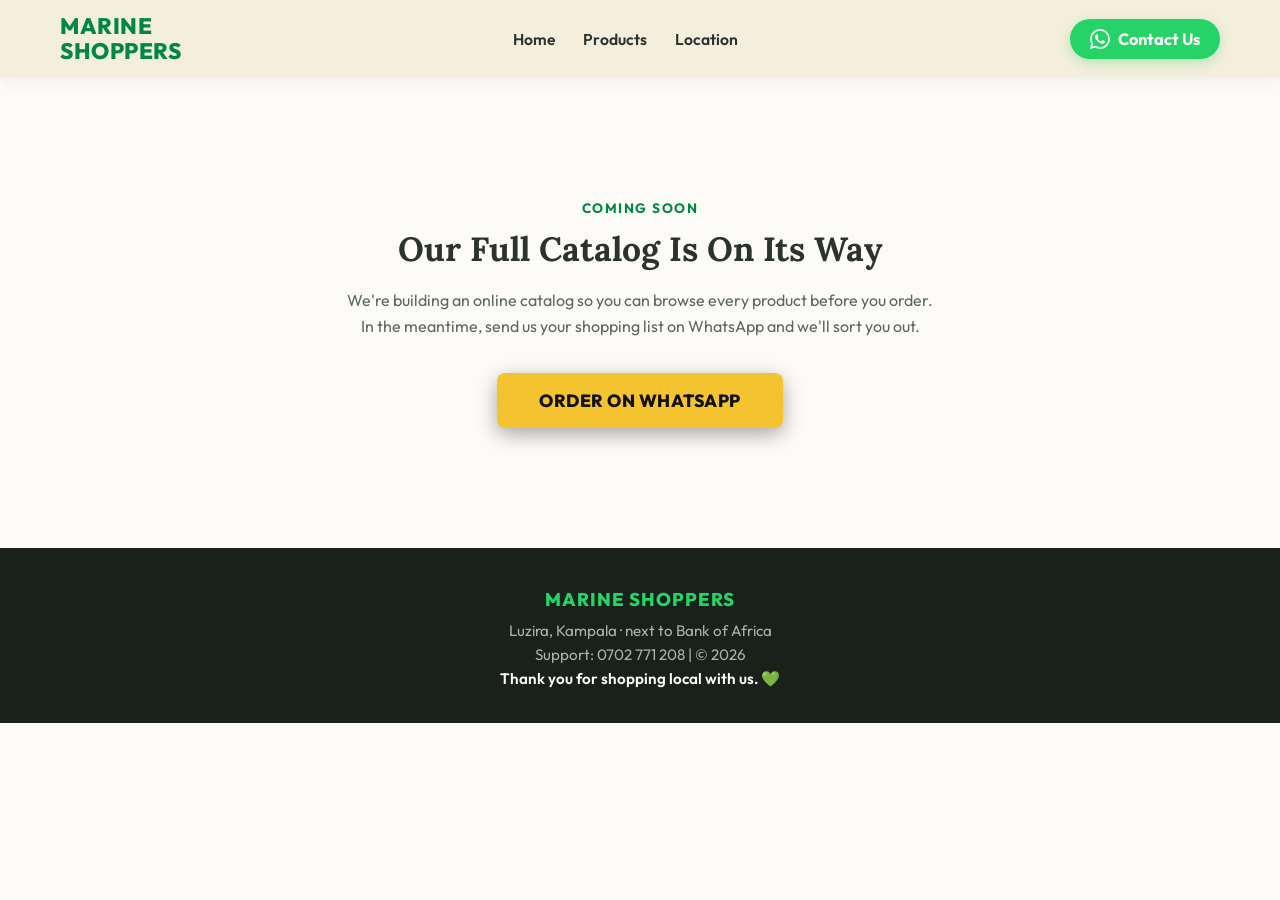
==== products.html @ c616745e "Add files via upload" ====
<!DOCTYPE html>
<html lang="en">
<head>
    <meta charset="UTF-8">
    <meta name="viewport" content="width=device-width, initial-scale=1.0">
    <title>Products | Marine Shoppers</title>
    <link rel="stylesheet" href="style.css">
    <link rel="preconnect" href="https://fonts.googleapis.com">
    <link rel="preconnect" href="https://fonts.gstatic.com" crossorigin>
    <link href="https://fonts.googleapis.com/css2?family=Lora:ital,wght@0,500;0,700;1,500&family=Outfit:wght@500;700;800&display=swap" rel="stylesheet">
</head>
<body>
    <header class="navbar">
        <div class="nav-container">
            <a href="index.html" class="brand">MARINE<br>SHOPPERS</a>
            <nav class="nav-links">
                <a href="index.html">Home</a>
                <a href="index.html#products">Products</a>
                <a href="index.html#location">Location</a>
            </nav>
            <a href="https://wa.me/256702771208?text=Hello%20Marine%20Shoppers,%20I%20need%20help." class="contact-btn">
                <svg xmlns="http://www.w3.org/2000/svg" width="20" height="20" fill="currentColor" viewBox="0 0 16 16">
                    <path d="M13.601 2.326A7.854 7.854 0 0 0 7.994 0C3.627 0 .068 3.558.064 7.926c-.003 1.396.366 2.76 1.057 3.965L0 16l4.204-1.102a7.933 7.933 0 0 0 3.79.965h.004c4.368 0 7.926-3.558 7.93-7.93A7.898 7.898 0 0 0 13.6 2.326zM7.994 14.521a6.573 6.573 0 0 1-3.356-.92l-.24-.144-2.494.654.666-2.433-.156-.251a6.56 6.56 0 0 1-1.007-3.505c0-3.626 2.957-6.584 6.591-6.584a6.56 6.56 0 0 1 4.66 1.931 6.557 6.557 0 0 1 1.928 4.66c-.004 3.639-2.961 6.592-6.592 6.592zm3.615-4.934c-.197-.099-1.17-.578-1.353-.646-.182-.065-.315-.099-.445.099-.133.197-.513.646-.627.775-.114.133-.232.148-.43.05-.197-.1-.836-.308-1.592-.985-.59-.525-.985-1.175-1.103-1.372-.114-.198-.011-.304.088-.403.087-.088.197-.232.296-.346.1-.114.133-.198.198-.33.065-.134.034-.248-.015-.347-.05-.099-.445-1.076-.612-1.47-.16-.389-.323-.335-.445-.34-.114-.005-.247-.007-.38-.007a.729.729 0 0 0-.529.247c-.182.198-.691.677-.691 1.654 0 .977.71 1.916.81 2.049.098.133 1.394 2.132 3.383 2.992.47.205.84.326 1.129.418.475.152.904.129 1.246.08.38-.058 1.171-.48 1.338-.943.164-.464.164-.86.114-.943-.049-.084-.182-.133-.38-.232z"/>
                </svg>
                <span>Contact Us</span>
            </a>
        </div>
    </header>

    <section style="max-width:640px; margin:0 auto; text-align:center; padding:120px 20px;">
        <div class="eyebrow">Coming Soon</div>
        <h2 style="font-family: var(--font-hero); font-size: 2.1rem; margin-bottom: 18px;">Our Full Catalog Is On Its Way</h2>
        <p style="color: var(--text-muted); line-height:1.6; margin-bottom: 34px;">
            We're building an online catalog so you can browse every product before you order.
            In the meantime, send us your shopping list on WhatsApp and we'll sort you out.
        </p>
        <a href="https://wa.me/256702771208?text=Hello%20Marine%20Shoppers!%20Here%20is%20my%20shopping%20list:%0A1.%20" class="cta-button">Order on WhatsApp</a>
    </section>

    <footer class="simple-footer">
        <div class="footer-brand">MARINE SHOPPERS</div>
        <p>Luzira, Kampala &middot; next to Bank of Africa</p>
        <p>Support: 0702 771 208 | &copy; 2026</p>
        <p class="thank-you">Thank you for shopping local with us. 💚</p>
    </footer>
</body>
</html>
---- style.css ----
/* ==========================================================
   Base Styles & Colors
========================================================== */
:root {
    --brand-green: #008744;
    --brand-green-dark: #00602f;
    --warm-bg: #FDFBF7;
    --warm-bg-alt: #F4EEDC;
    --text-dark: #2C332F;
    --text-muted: #5C6660;
    --btn-gold: #F4C430;

    --font-brand: 'Outfit', sans-serif;
    --font-hero: 'Lora', serif;
}

* {
    margin: 0;
    padding: 0;
    box-sizing: border-box;
}

html {
    scroll-behavior: smooth;
}

body {
    font-family: var(--font-brand);
    background-color: var(--warm-bg);
    color: var(--text-dark);
    display: flex;
    flex-direction: column;
    min-height: 100vh;
}

img {
    display: block;
    max-width: 100%;
}

section {
    padding: 90px 20px;
}

.eyebrow {
    display: inline-block;
    font-family: var(--font-brand);
    font-weight: 700;
    letter-spacing: 1.5px;
    text-transform: uppercase;
    font-size: 0.85rem;
    color: var(--brand-green);
    margin-bottom: 10px;
}

/* ==========================================================
   Header / Navbar
========================================================== */
.navbar {
    background-color: var(--warm-bg-alt);
    width: 100%;
    padding: 14px 0;
    box-shadow: 0 4px 15px rgba(0, 0, 0, 0.06);
    position: sticky;
    top: 0;
    z-index: 100;
}

.nav-container {
    max-width: 1200px;
    margin: 0 auto;
    display: flex;
    justify-content: space-between;
    align-items: center;
    gap: 20px;
    padding: 0 20px;
}

.brand {
    font-family: var(--font-brand);
    font-size: 1.4rem;
    font-weight: 800;
    color: var(--brand-green);
    letter-spacing: 0.5px;
    text-transform: uppercase;
    line-height: 1.1;
    text-decoration: none;
    flex-shrink: 0;
}

.nav-links {
    display: flex;
    gap: 28px;
    margin: 0 auto;
}

.nav-links a {
    color: var(--text-dark);
    text-decoration: none;
    font-weight: 600;
    font-size: 0.98rem;
    transition: color 0.2s ease;
}

.nav-links a:hover {
    color: var(--brand-green);
}

.contact-btn {
    display: flex;
    align-items: center;
    gap: 8px;
    background-color: #25D366;
    color: #fff;
    text-decoration: none;
    padding: 10px 20px;
    border-radius: 50px;
    font-size: 1.02rem;
    font-weight: 700;
    transition: background-color 0.2s ease, transform 0.2s ease;
    box-shadow: 0 4px 12px rgba(37, 211, 102, 0.3);
    flex-shrink: 0;
}

.contact-btn:hover {
    background-color: #1DA851;
    transform: translateY(-2px);
}

/* ==========================================================
   Hero Photo
   The storefront (and the "MARINE SHOPPERS" sign) stays fully
   visible here — no headline text is ever placed on top of it.
   Only a small location chip and a soft bottom fade sit on the
   photo itself.
========================================================== */
.hero-section {
    position: relative;
    overflow: hidden;
    background-color: #1a1a1a;
    height: 72vh;
    min-height: 420px;
    max-height: 760px;
}

.hero-bg-img {
    position: absolute;
    top: 0;
    left: 50%;
    transform: translateX(-50%);
    width: 100%;
    height: 100%;
    object-fit: cover;

    /* CONTROL PANEL:
       Adjust this value to slide the visible crop up or down
       so the "MARINE SHOPPERS" sign stays centered in frame. */
    object-position: center 32%;
}

.hero-fade {
    position: absolute;
    inset: 0;
    background: linear-gradient(
        to bottom,
        rgba(0, 0, 0, 0.15) 0%,
        rgba(0, 0, 0, 0) 18%,
        rgba(0, 0, 0, 0) 82%,
        rgba(26, 26, 26, 0.95) 100%
    );
    pointer-events: none;
}

.hero-tag {
    position: absolute;
    top: 24px;
    left: 24px;
    z-index: 2;
    background: rgba(0, 0, 0, 0.4);
    backdrop-filter: blur(4px);
    color: #fff;
    font-size: 0.85rem;
    font-weight: 600;
    padding: 8px 16px;
    border-radius: 50px;
    border: 1px solid rgba(255, 255, 255, 0.25);
}

/* ==========================================================
   Hero Intro
   Sits directly below the photo on a solid background, so the
   headline never competes with the storefront image.
========================================================== */
.hero-intro {
    background: var(--brand-green);
    color: #fff;
    text-align: center;
    padding: 60px 20px 70px;
}

.hero-intro h1 {
    font-family: var(--font-hero);
    font-size: 3rem;
    line-height: 1.15;
    margin-bottom: 18px;
    max-width: 750px;
    margin-left: auto;
    margin-right: auto;
}

.hero-intro p {
    font-family: var(--font-brand);
    font-size: 1.1rem;
    margin: 0 auto 32px;
    max-width: 620px;
    font-weight: 500;
    line-height: 1.55;
    color: rgba(255, 255, 255, 0.92);
}

.hero-buttons {
    display: flex;
    flex-wrap: wrap;
    gap: 16px;
    justify-content: center;
}

/* ==========================================================
   Buttons
========================================================== */
.cta-button {
    display: inline-block;
    text-decoration: none;
    background-color: var(--btn-gold);
    color: #111;
    padding: 16px 42px;
    font-size: 1.1rem;
    font-weight: 800;
    letter-spacing: 0.5px;
    border-radius: 8px;
    text-transform: uppercase;
    box-shadow: 0 6px 20px rgba(0, 0, 0, 0.35);
    transition: transform 0.2s ease, background-color 0.2s ease;
}

.cta-button:hover {
    background-color: #FDE047;
    transform: scale(1.05);
}

.cta-secondary {
    display: inline-block;
    text-decoration: none;
    background: rgba(255, 255, 255, 0.12);
    border: 1.5px solid rgba(255, 255, 255, 0.75);
    color: #fff;
    padding: 15px 40px;
    font-size: 1.05rem;
    font-weight: 700;
    letter-spacing: 0.3px;
    border-radius: 8px;
    transition: background-color 0.2s ease, transform 0.2s ease;
}

.cta-secondary:hover {
    background: rgba(255, 255, 255, 0.25);
    transform: scale(1.03);
}

.cta-secondary.dark {
    border-color: var(--brand-green);
    color: var(--brand-green);
    background: transparent;
}

.cta-secondary.dark:hover {
    background: var(--brand-green);
    color: #fff;
}

/* ==========================================================
   Products / Groceries Section
========================================================== */
.products-section {
    max-width: 1200px;
    margin: 0 auto;
}

.section-heading {
    text-align: center;
    max-width: 640px;
    margin: 0 auto 50px;
}

.section-heading h2 {
    font-family: var(--font-hero);
    font-size: 2.3rem;
    margin-bottom: 14px;
    color: var(--text-dark);
}

.section-heading p {
    color: var(--text-muted);
    font-size: 1.05rem;
    line-height: 1.6;
}

.category-grid {
    display: grid;
    grid-template-columns: repeat(4, 1fr);
    gap: 24px;
    margin-bottom: 50px;
}

.category-card {
    background: #fff;
    border: 1px solid rgba(0,0,0,0.06);
    border-radius: 16px;
    padding: 32px 20px;
    text-align: center;
    box-shadow: 0 6px 18px rgba(0,0,0,0.05);
    transition: transform 0.2s ease, box-shadow 0.2s ease;
}

.category-card:hover {
    transform: translateY(-6px);
    box-shadow: 0 12px 28px rgba(0,0,0,0.09);
}

.category-icon {
    font-size: 2.4rem;
    margin-bottom: 14px;
}

.category-card h3 {
    font-size: 1.1rem;
    margin-bottom: 8px;
    color: var(--text-dark);
}

.category-card p {
    font-size: 0.92rem;
    color: var(--text-muted);
    line-height: 1.5;
}

.products-cta {
    display: flex;
    justify-content: center;
    flex-wrap: wrap;
    gap: 16px;
}

.products-cta .cta-button {
    box-shadow: 0 6px 20px rgba(244, 196, 48, 0.35);
}

/* ==========================================================
   Features Section
========================================================== */
.features-section {
    background: var(--brand-green);
    display: grid;
    grid-template-columns: repeat(3, 1fr);
    gap: 40px;
    max-width: 1200px;
    margin: 0 auto;
    border-radius: 24px;
    color: #fff;
}

.feature {
    text-align: center;
    padding: 10px 16px;
}

.feature-icon {
    font-size: 2.2rem;
    margin-bottom: 14px;
}

.feature h3 {
    font-size: 1.15rem;
    margin-bottom: 10px;
}

.feature p {
    font-size: 0.95rem;
    line-height: 1.6;
    color: rgba(255,255,255,0.9);
}

/* ==========================================================
   Location Section
========================================================== */
.location-section {
    max-width: 1200px;
    margin: 0 auto;
    display: grid;
    grid-template-columns: 1fr 1fr;
    gap: 50px;
    align-items: center;
}

.location-info h2 {
    font-family: var(--font-hero);
    font-size: 2.2rem;
    margin-bottom: 16px;
}

.location-address {
    font-weight: 700;
    font-size: 1.1rem;
    margin-bottom: 10px;
    color: var(--text-dark);
}

.location-info p {
    color: var(--text-muted);
    line-height: 1.6;
    margin-bottom: 24px;
}

.location-info p.location-address {
    color: var(--text-dark);
}

.location-map {
    width: 100%;
    height: 360px;
    border-radius: 16px;
    overflow: hidden;
    box-shadow: 0 10px 30px rgba(0,0,0,0.12);
}

/* ==========================================================
   Footer
========================================================== */
.simple-footer {
    background-color: #1A211D;
    color: #A9B3AD;
    text-align: center;
    padding: 40px 20px 30px;
    font-size: 0.95rem;
}

.footer-brand {
    font-family: var(--font-brand);
    font-weight: 800;
    letter-spacing: 1px;
    color: #25D366;
    font-size: 1.15rem;
    margin-bottom: 10px;
}

.simple-footer p {
    margin: 5px 0;
}

.thank-you {
    margin-top: 14px;
    color: #FDFBF7;
    font-weight: 600;
}

/* ==========================================================
   Mobile Adjustments
========================================================== */
@media (max-width: 900px) {
    .nav-links {
        display: none;
    }

    .category-grid {
        grid-template-columns: repeat(2, 1fr);
    }

    .features-section {
        grid-template-columns: 1fr;
        padding: 50px 30px;
        gap: 34px;
    }

    .location-section {
        grid-template-columns: 1fr;
    }

    .location-map {
        height: 280px;
    }
}

@media (max-width: 600px) {
    section {
        padding: 60px 18px;
    }

    .hero-content h1 {
        font-size: 2.3rem;
    }

    .hero-content p {
        font-size: 1.02rem;
    }

    .brand {
        font-size: 1.15rem;
    }

    .contact-btn span {
        display: none;
    }

    .hero-tag {
        font-size: 0.75rem;
        padding: 6px 12px;
        top: 16px;
        left: 16px;
    }

    .category-grid {
        grid-template-columns: 1fr 1fr;
        gap: 14px;
    }

    .section-heading h2 {
        font-size: 1.8rem;
    }
}

/* Respect users who prefer reduced motion */
@media (prefers-reduced-motion: reduce) {
  .contact-btn,
  .cta-button,
  .cta-secondary,
  .scroll-cue,
  .category-card {
    transition: none !important;
    animation: none !important;
    transform: none !important;
  }
}
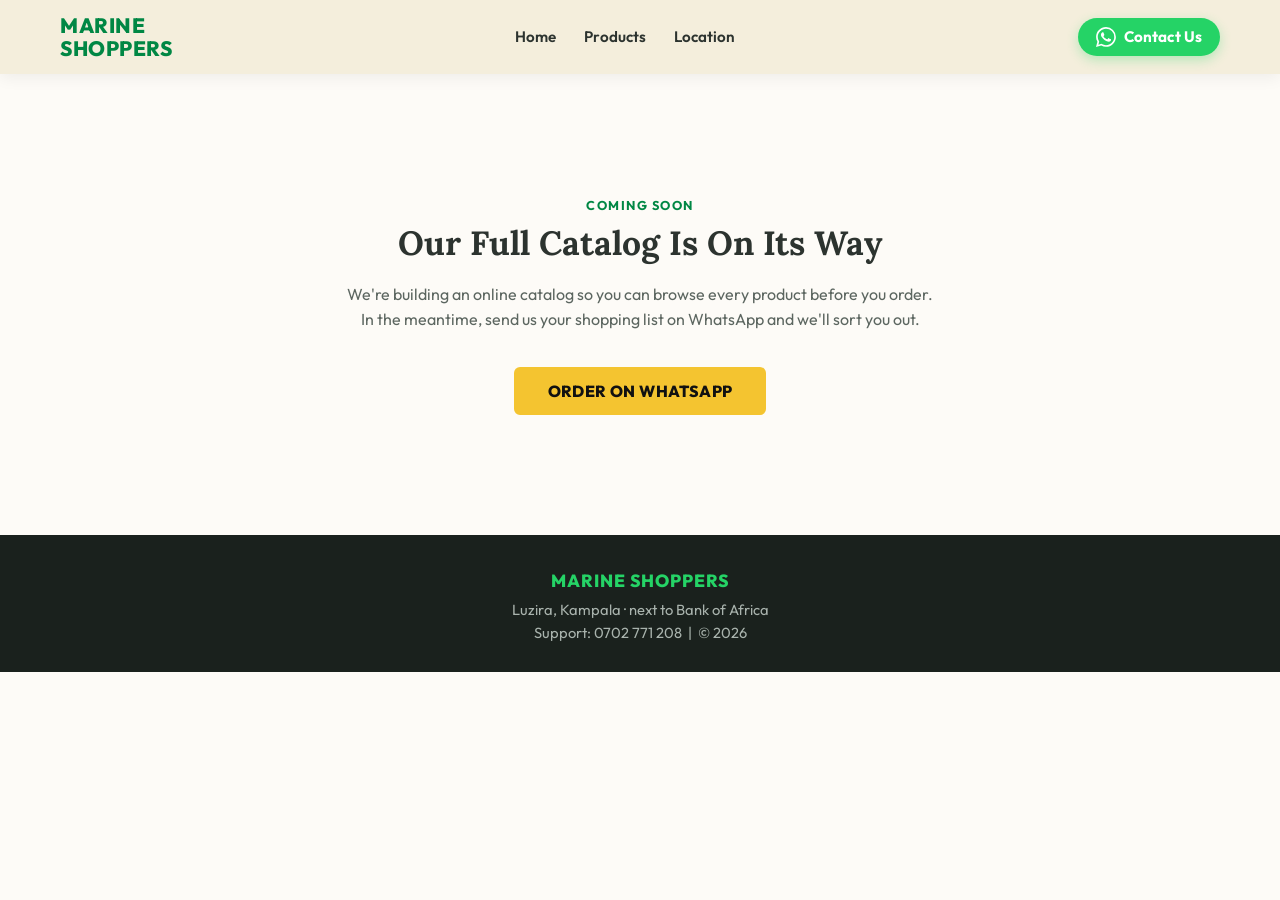
==== commit 7643e908: "newedit" ====
--- a/products.html
+++ b/products.html
@@ -40,8 +40,7 @@
     <footer class="simple-footer">
         <div class="footer-brand">MARINE SHOPPERS</div>
         <p>Luzira, Kampala &middot; next to Bank of Africa</p>
-        <p>Support: 0702 771 208 | &copy; 2026</p>
-        <p class="thank-you">Thank you for shopping local with us. 💚</p>
+        <p>Support: 0702 771 208 &nbsp;|&nbsp; &copy; 2026</p>
     </footer>
 </body>
 </html>
--- a/style.css
+++ b/style.css
@@ -39,7 +39,7 @@
 }
 
 section {
-    padding: 90px 20px;
+    padding: 64px 20px;
 }
 
 .eyebrow {
@@ -48,9 +48,9 @@
     font-weight: 700;
     letter-spacing: 1.5px;
     text-transform: uppercase;
-    font-size: 0.85rem;
+    font-size: 0.8rem;
     color: var(--brand-green);
-    margin-bottom: 10px;
+    margin-bottom: 8px;
 }
 
 /* ==========================================================
@@ -78,7 +78,7 @@
 
 .brand {
     font-family: var(--font-brand);
-    font-size: 1.4rem;
+    font-size: 1.3rem;
     font-weight: 800;
     color: var(--brand-green);
     letter-spacing: 0.5px;
@@ -98,7 +98,7 @@
     color: var(--text-dark);
     text-decoration: none;
     font-weight: 600;
-    font-size: 0.98rem;
+    font-size: 0.95rem;
     transition: color 0.2s ease;
 }
 
@@ -113,9 +113,9 @@
     background-color: #25D366;
     color: #fff;
     text-decoration: none;
-    padding: 10px 20px;
+    padding: 9px 18px;
     border-radius: 50px;
-    font-size: 1.02rem;
+    font-size: 0.95rem;
     font-weight: 700;
     transition: background-color 0.2s ease, transform 0.2s ease;
     box-shadow: 0 4px 12px rgba(37, 211, 102, 0.3);
@@ -128,18 +128,17 @@
 }
 
 /* ==========================================================
-   Hero Photo
-   The storefront (and the "MARINE SHOPPERS" sign) stays fully
-   visible here — no headline text is ever placed on top of it.
-   Only a small location chip and a soft bottom fade sit on the
-   photo itself.
+   Hero
+   The photo carries the page. A frosted bar sits low on the
+   image, below the storefront sign, holding the headline and
+   the two calls to action.
 ========================================================== */
 .hero-section {
     position: relative;
     overflow: hidden;
     background-color: #1a1a1a;
-    height: 72vh;
-    min-height: 420px;
+    height: 82vh;
+    min-height: 480px;
     max-height: 760px;
 }
 
@@ -153,76 +152,56 @@
     object-fit: cover;
 
     /* CONTROL PANEL:
-       Adjust this value to slide the visible crop up or down
-       so the "MARINE SHOPPERS" sign stays centered in frame. */
-    object-position: center 32%;
-}
-
-.hero-fade {
-    position: absolute;
-    inset: 0;
-    background: linear-gradient(
-        to bottom,
-        rgba(0, 0, 0, 0.15) 0%,
-        rgba(0, 0, 0, 0) 18%,
-        rgba(0, 0, 0, 0) 82%,
-        rgba(26, 26, 26, 0.95) 100%
-    );
-    pointer-events: none;
+       Keeps the "MARINE SHOPPERS" sign in the upper two-thirds
+       of the frame, clear of the caption bar below. */
+    object-position: center 58%;
 }
 
 .hero-tag {
     position: absolute;
-    top: 24px;
-    left: 24px;
+    top: 22px;
+    left: 22px;
     z-index: 2;
-    background: rgba(0, 0, 0, 0.4);
-    backdrop-filter: blur(4px);
+    background: rgba(13, 20, 16, 0.55);
+    backdrop-filter: blur(6px);
+    -webkit-backdrop-filter: blur(6px);
     color: #fff;
-    font-size: 0.85rem;
+    font-size: 0.78rem;
     font-weight: 600;
+    letter-spacing: 0.5px;
+    text-transform: uppercase;
     padding: 8px 16px;
-    border-radius: 50px;
-    border: 1px solid rgba(255, 255, 255, 0.25);
-}
-
-/* ==========================================================
-   Hero Intro
-   Sits directly below the photo on a solid background, so the
-   headline never competes with the storefront image.
-========================================================== */
-.hero-intro {
-    background: var(--brand-green);
-    color: #fff;
-    text-align: center;
-    padding: 60px 20px 70px;
-}
-
-.hero-intro h1 {
+    border-radius: 3px;
+    border-left: 3px solid var(--btn-gold);
+}
+
+.hero-plaque {
+    position: absolute;
+    left: 6%;
+    bottom: 8%;
+    z-index: 2;
+    max-width: 440px;
+    background: rgba(253, 251, 247, 0.95);
+    backdrop-filter: blur(8px);
+    -webkit-backdrop-filter: blur(8px);
+    padding: 30px 34px 32px;
+    border-radius: 3px;
+    border-left: 4px solid var(--brand-green);
+    box-shadow: 0 22px 44px rgba(0, 0, 0, 0.4), 0 3px 10px rgba(0, 0, 0, 0.25);
+}
+
+.hero-plaque h1 {
     font-family: var(--font-hero);
-    font-size: 3rem;
-    line-height: 1.15;
-    margin-bottom: 18px;
-    max-width: 750px;
-    margin-left: auto;
-    margin-right: auto;
-}
-
-.hero-intro p {
-    font-family: var(--font-brand);
-    font-size: 1.1rem;
-    margin: 0 auto 32px;
-    max-width: 620px;
-    font-weight: 500;
-    line-height: 1.55;
-    color: rgba(255, 255, 255, 0.92);
+    font-size: 1.95rem;
+    line-height: 1.22;
+    color: var(--text-dark);
+    margin-bottom: 22px;
 }
 
 .hero-buttons {
     display: flex;
     flex-wrap: wrap;
-    gap: 16px;
-    justify-content: center;
+    gap: 12px;
 }
 
 /* ==========================================================
@@ -233,37 +212,36 @@
     text-decoration: none;
     background-color: var(--btn-gold);
     color: #111;
-    padding: 16px 42px;
-    font-size: 1.1rem;
+    padding: 14px 34px;
+    font-size: 1rem;
     font-weight: 800;
-    letter-spacing: 0.5px;
-    border-radius: 8px;
+    letter-spacing: 0.4px;
+    border-radius: 6px;
     text-transform: uppercase;
-    box-shadow: 0 6px 20px rgba(0, 0, 0, 0.35);
     transition: transform 0.2s ease, background-color 0.2s ease;
 }
 
 .cta-button:hover {
     background-color: #FDE047;
-    transform: scale(1.05);
+    transform: scale(1.04);
 }
 
 .cta-secondary {
     display: inline-block;
     text-decoration: none;
-    background: rgba(255, 255, 255, 0.12);
-    border: 1.5px solid rgba(255, 255, 255, 0.75);
+    background: rgba(255, 255, 255, 0.08);
+    border: 1.5px solid rgba(255, 255, 255, 0.7);
     color: #fff;
-    padding: 15px 40px;
-    font-size: 1.05rem;
+    padding: 12.5px 32px;
+    font-size: 0.98rem;
     font-weight: 700;
-    letter-spacing: 0.3px;
-    border-radius: 8px;
+    letter-spacing: 0.2px;
+    border-radius: 6px;
     transition: background-color 0.2s ease, transform 0.2s ease;
 }
 
 .cta-secondary:hover {
-    background: rgba(255, 255, 255, 0.25);
+    background: rgba(255, 255, 255, 0.2);
     transform: scale(1.03);
 }
 
@@ -288,58 +266,64 @@
 
 .section-heading {
     text-align: center;
-    max-width: 640px;
-    margin: 0 auto 50px;
+    max-width: 560px;
+    margin: 0 auto 40px;
 }
 
 .section-heading h2 {
     font-family: var(--font-hero);
-    font-size: 2.3rem;
-    margin-bottom: 14px;
+    font-size: 2rem;
+    margin-bottom: 10px;
     color: var(--text-dark);
 }
 
 .section-heading p {
     color: var(--text-muted);
-    font-size: 1.05rem;
+    font-size: 1rem;
     line-height: 1.6;
 }
 
 .category-grid {
     display: grid;
     grid-template-columns: repeat(4, 1fr);
-    gap: 24px;
-    margin-bottom: 50px;
+    gap: 20px;
+    margin-bottom: 40px;
 }
 
 .category-card {
     background: #fff;
     border: 1px solid rgba(0,0,0,0.06);
-    border-radius: 16px;
-    padding: 32px 20px;
+    border-radius: 14px;
+    padding: 28px 18px;
     text-align: center;
-    box-shadow: 0 6px 18px rgba(0,0,0,0.05);
     transition: transform 0.2s ease, box-shadow 0.2s ease;
 }
 
 .category-card:hover {
-    transform: translateY(-6px);
-    box-shadow: 0 12px 28px rgba(0,0,0,0.09);
+    transform: translateY(-5px);
+    box-shadow: 0 12px 24px rgba(0,0,0,0.08);
 }
 
 .category-icon {
-    font-size: 2.4rem;
-    margin-bottom: 14px;
+    width: 42px;
+    height: 42px;
+    margin: 0 auto 14px;
+    color: var(--brand-green);
+}
+
+.category-icon svg {
+    width: 100%;
+    height: 100%;
 }
 
 .category-card h3 {
-    font-size: 1.1rem;
-    margin-bottom: 8px;
+    font-size: 1.05rem;
+    margin-bottom: 6px;
     color: var(--text-dark);
 }
 
 .category-card p {
-    font-size: 0.92rem;
+    font-size: 0.88rem;
     color: var(--text-muted);
     line-height: 1.5;
 }
@@ -348,11 +332,7 @@
     display: flex;
     justify-content: center;
     flex-wrap: wrap;
-    gap: 16px;
-}
-
-.products-cta .cta-button {
-    box-shadow: 0 6px 20px rgba(244, 196, 48, 0.35);
+    gap: 14px;
 }
 
 /* ==========================================================
@@ -362,32 +342,40 @@
     background: var(--brand-green);
     display: grid;
     grid-template-columns: repeat(3, 1fr);
-    gap: 40px;
+    gap: 34px;
     max-width: 1200px;
     margin: 0 auto;
-    border-radius: 24px;
+    border-radius: 20px;
     color: #fff;
+    padding: 46px 40px;
 }
 
 .feature {
     text-align: center;
-    padding: 10px 16px;
+    padding: 0 10px;
 }
 
 .feature-icon {
-    font-size: 2.2rem;
-    margin-bottom: 14px;
+    width: 34px;
+    height: 34px;
+    margin: 0 auto 12px;
+    opacity: 0.95;
+}
+
+.feature-icon svg {
+    width: 100%;
+    height: 100%;
 }
 
 .feature h3 {
-    font-size: 1.15rem;
-    margin-bottom: 10px;
+    font-size: 1.05rem;
+    margin-bottom: 6px;
 }
 
 .feature p {
-    font-size: 0.95rem;
-    line-height: 1.6;
-    color: rgba(255,255,255,0.9);
+    font-size: 0.9rem;
+    line-height: 1.5;
+    color: rgba(255,255,255,0.88);
 }
 
 /* ==========================================================
@@ -398,27 +386,27 @@
     margin: 0 auto;
     display: grid;
     grid-template-columns: 1fr 1fr;
-    gap: 50px;
+    gap: 44px;
     align-items: center;
 }
 
 .location-info h2 {
     font-family: var(--font-hero);
-    font-size: 2.2rem;
-    margin-bottom: 16px;
+    font-size: 2rem;
+    margin-bottom: 14px;
 }
 
 .location-address {
     font-weight: 700;
-    font-size: 1.1rem;
-    margin-bottom: 10px;
+    font-size: 1.05rem;
+    margin-bottom: 8px;
     color: var(--text-dark);
 }
 
 .location-info p {
     color: var(--text-muted);
     line-height: 1.6;
-    margin-bottom: 24px;
+    margin-bottom: 22px;
 }
 
 .location-info p.location-address {
@@ -427,10 +415,10 @@
 
 .location-map {
     width: 100%;
-    height: 360px;
-    border-radius: 16px;
+    height: 320px;
+    border-radius: 14px;
     overflow: hidden;
-    box-shadow: 0 10px 30px rgba(0,0,0,0.12);
+    box-shadow: 0 10px 28px rgba(0,0,0,0.1);
 }
 
 /* ==========================================================
@@ -440,8 +428,8 @@
     background-color: #1A211D;
     color: #A9B3AD;
     text-align: center;
-    padding: 40px 20px 30px;
-    font-size: 0.95rem;
+    padding: 34px 20px 26px;
+    font-size: 0.92rem;
 }
 
 .footer-brand {
@@ -449,18 +437,12 @@
     font-weight: 800;
     letter-spacing: 1px;
     color: #25D366;
-    font-size: 1.15rem;
-    margin-bottom: 10px;
+    font-size: 1.1rem;
+    margin-bottom: 8px;
 }
 
 .simple-footer p {
-    margin: 5px 0;
-}
-
-.thank-you {
-    margin-top: 14px;
-    color: #FDFBF7;
-    font-weight: 600;
+    margin: 4px 0;
 }
 
 /* ==========================================================
@@ -477,8 +459,8 @@
 
     .features-section {
         grid-template-columns: 1fr;
-        padding: 50px 30px;
-        gap: 34px;
+        padding: 40px 28px;
+        gap: 28px;
     }
 
     .location-section {
@@ -486,45 +468,54 @@
     }
 
     .location-map {
-        height: 280px;
+        height: 260px;
     }
 }
 
 @media (max-width: 600px) {
     section {
-        padding: 60px 18px;
-    }
-
-    .hero-content h1 {
-        font-size: 2.3rem;
-    }
-
-    .hero-content p {
-        font-size: 1.02rem;
-    }
-
-    .brand {
-        font-size: 1.15rem;
-    }
-
-    .contact-btn span {
-        display: none;
+        padding: 48px 18px;
+    }
+
+    .hero-section {
+        height: 88vh;
+        min-height: 560px;
+    }
+
+    .hero-plaque {
+        left: 5%;
+        right: 5%;
+        max-width: none;
+        bottom: 6%;
+        padding: 24px 22px 26px;
+    }
+
+    .hero-plaque h1 {
+        font-size: 1.55rem;
     }
 
     .hero-tag {
-        font-size: 0.75rem;
+        font-size: 0.7rem;
         padding: 6px 12px;
         top: 16px;
         left: 16px;
     }
 
+    .brand {
+        font-size: 1.1rem;
+    }
+
+    .contact-btn span {
+        display: none;
+    }
+
     .category-grid {
         grid-template-columns: 1fr 1fr;
-        gap: 14px;
+        gap: 12px;
     }
 
     .section-heading h2 {
-        font-size: 1.8rem;
+        font-size: 1.6rem;
     }
 }
 
@@ -533,10 +524,8 @@
   .contact-btn,
   .cta-button,
   .cta-secondary,
-  .scroll-cue,
   .category-card {
     transition: none !important;
-    animation: none !important;
     transform: none !important;
   }
 }
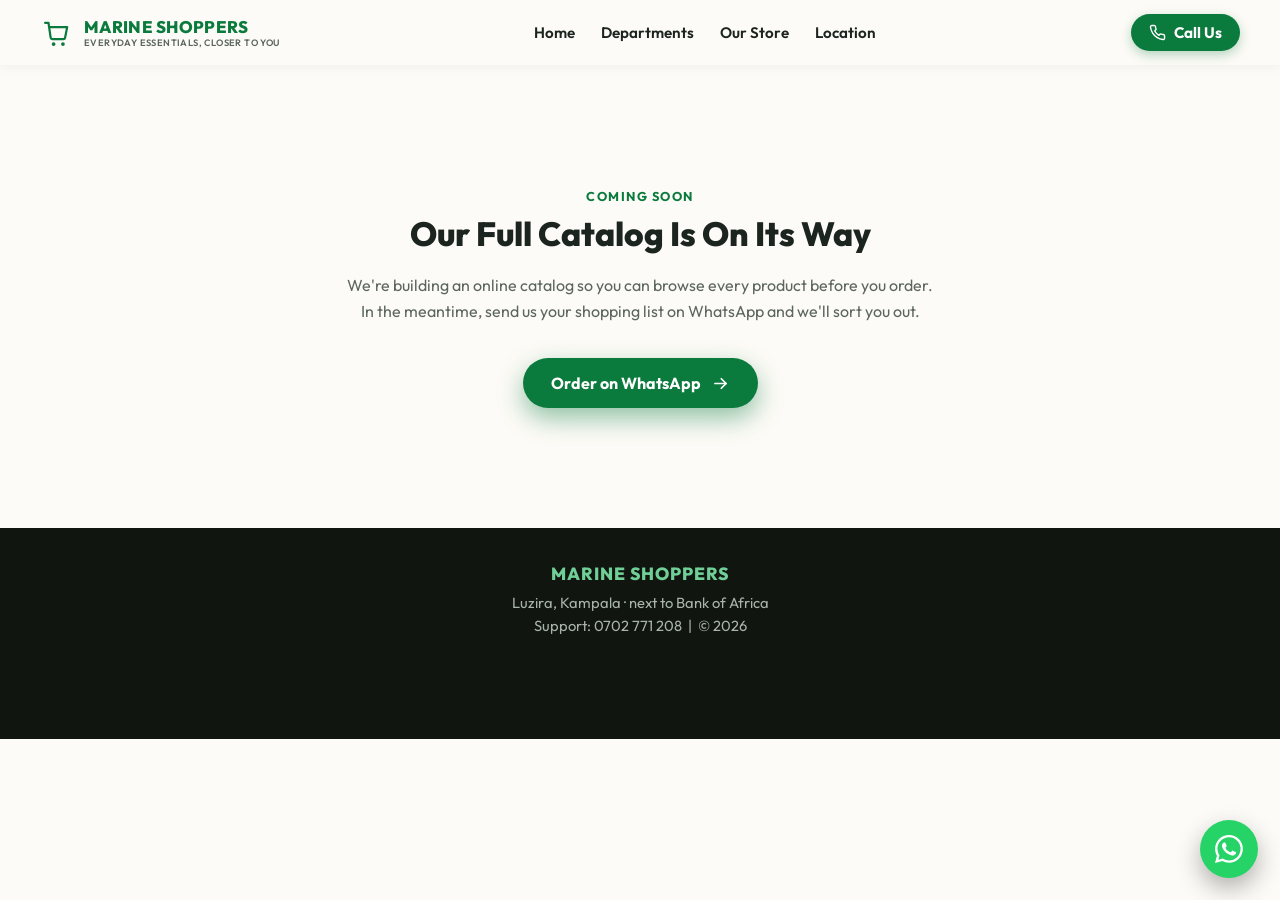
==== commit fd64b252: "updates" ====
--- a/products.html
+++ b/products.html
@@ -7,34 +7,54 @@
     <link rel="stylesheet" href="style.css">
     <link rel="preconnect" href="https://fonts.googleapis.com">
     <link rel="preconnect" href="https://fonts.gstatic.com" crossorigin>
-    <link href="https://fonts.googleapis.com/css2?family=Lora:ital,wght@0,500;0,700;1,500&family=Outfit:wght@500;700;800&display=swap" rel="stylesheet">
+    <link href="https://fonts.googleapis.com/css2?family=Lora:ital,wght@1,600&family=Outfit:wght@500;600;700;800;900&display=swap" rel="stylesheet">
 </head>
 <body>
     <header class="navbar">
         <div class="nav-container">
-            <a href="index.html" class="brand">MARINE<br>SHOPPERS</a>
-            <nav class="nav-links">
+            <button class="hamburger" id="hamburgerBtn" aria-label="Open menu" aria-expanded="false">
+                <span></span><span></span><span></span>
+            </button>
+
+            <a href="index.html" class="brand">
+                <svg class="brand-mark" viewBox="0 0 40 40" fill="none" xmlns="http://www.w3.org/2000/svg">
+                    <path d="M6 8h4l2.5 17.5a2 2 0 0 0 2 1.7h13a2 2 0 0 0 2-1.6L32 13H12" stroke="currentColor" stroke-width="2.6" stroke-linecap="round" stroke-linejoin="round"/>
+                    <circle cx="16" cy="33" r="2.2" fill="currentColor"/>
+                    <circle cx="27" cy="33" r="2.2" fill="currentColor"/>
+                </svg>
+                <span class="brand-text">
+                    MARINE SHOPPERS
+                    <small>Everyday Essentials, Closer to You</small>
+                </span>
+            </a>
+
+            <nav class="nav-links" id="navLinks">
                 <a href="index.html">Home</a>
-                <a href="index.html#products">Products</a>
+                <a href="index.html#departments">Departments</a>
+                <a href="index.html#store">Our Store</a>
                 <a href="index.html#location">Location</a>
             </nav>
-            <a href="https://wa.me/256702771208?text=Hello%20Marine%20Shoppers,%20I%20need%20help." class="contact-btn">
-                <svg xmlns="http://www.w3.org/2000/svg" width="20" height="20" fill="currentColor" viewBox="0 0 16 16">
-                    <path d="M13.601 2.326A7.854 7.854 0 0 0 7.994 0C3.627 0 .068 3.558.064 7.926c-.003 1.396.366 2.76 1.057 3.965L0 16l4.204-1.102a7.933 7.933 0 0 0 3.79.965h.004c4.368 0 7.926-3.558 7.93-7.93A7.898 7.898 0 0 0 13.6 2.326zM7.994 14.521a6.573 6.573 0 0 1-3.356-.92l-.24-.144-2.494.654.666-2.433-.156-.251a6.56 6.56 0 0 1-1.007-3.505c0-3.626 2.957-6.584 6.591-6.584a6.56 6.56 0 0 1 4.66 1.931 6.557 6.557 0 0 1 1.928 4.66c-.004 3.639-2.961 6.592-6.592 6.592zm3.615-4.934c-.197-.099-1.17-.578-1.353-.646-.182-.065-.315-.099-.445.099-.133.197-.513.646-.627.775-.114.133-.232.148-.43.05-.197-.1-.836-.308-1.592-.985-.59-.525-.985-1.175-1.103-1.372-.114-.198-.011-.304.088-.403.087-.088.197-.232.296-.346.1-.114.133-.198.198-.33.065-.134.034-.248-.015-.347-.05-.099-.445-1.076-.612-1.47-.16-.389-.323-.335-.445-.34-.114-.005-.247-.007-.38-.007a.729.729 0 0 0-.529.247c-.182.198-.691.677-.691 1.654 0 .977.71 1.916.81 2.049.098.133 1.394 2.132 3.383 2.992.47.205.84.326 1.129.418.475.152.904.129 1.246.08.38-.058 1.171-.48 1.338-.943.164-.464.164-.86.114-.943-.049-.084-.182-.133-.38-.232z"/>
+
+            <a href="tel:+256702771208" class="contact-btn">
+                <svg xmlns="http://www.w3.org/2000/svg" width="17" height="17" viewBox="0 0 24 24" fill="none" stroke="currentColor" stroke-width="2" stroke-linecap="round" stroke-linejoin="round">
+                    <path d="M22 16.92v3a2 2 0 0 1-2.18 2 19.79 19.79 0 0 1-8.63-3.07 19.5 19.5 0 0 1-6-6 19.79 19.79 0 0 1-3.07-8.67A2 2 0 0 1 4.11 2h3a2 2 0 0 1 2 1.72c.127.96.362 1.903.7 2.81a2 2 0 0 1-.45 2.11L8.09 9.91a16 16 0 0 0 6 6l1.27-1.27a2 2 0 0 1 2.11-.45c.907.338 1.85.573 2.81.7A2 2 0 0 1 22 16.92z"/>
                 </svg>
-                <span>Contact Us</span>
+                <span>Call Us</span>
             </a>
         </div>
     </header>
 
     <section style="max-width:640px; margin:0 auto; text-align:center; padding:120px 20px;">
         <div class="eyebrow">Coming Soon</div>
-        <h2 style="font-family: var(--font-hero); font-size: 2.1rem; margin-bottom: 18px;">Our Full Catalog Is On Its Way</h2>
+        <h2 style="font-size: 2.1rem; font-weight: 800; margin-bottom: 18px;">Our Full Catalog Is On Its Way</h2>
         <p style="color: var(--text-muted); line-height:1.6; margin-bottom: 34px;">
             We're building an online catalog so you can browse every product before you order.
             In the meantime, send us your shopping list on WhatsApp and we'll sort you out.
         </p>
-        <a href="https://wa.me/256702771208?text=Hello%20Marine%20Shoppers!%20Here%20is%20my%20shopping%20list:%0A1.%20" class="cta-button">Order on WhatsApp</a>
+        <a href="https://wa.me/256702771208?text=Hello%20Marine%20Shoppers!%20Here%20is%20my%20shopping%20list:%0A1.%20" class="hero-cta" style="background:var(--brand-green); color:#fff; margin:0 auto;">
+            Order on WhatsApp
+            <svg viewBox="0 0 24 24" fill="none" stroke="currentColor" stroke-width="2.2" stroke-linecap="round" stroke-linejoin="round"><path d="M5 12h14"/><path d="m13 6 6 6-6 6"/></svg>
+        </a>
     </section>
 
     <footer class="simple-footer">
@@ -42,5 +62,43 @@
         <p>Luzira, Kampala &middot; next to Bank of Africa</p>
         <p>Support: 0702 771 208 &nbsp;|&nbsp; &copy; 2026</p>
     </footer>
+
+    <a href="https://wa.me/256702771208?text=Hello%20Marine%20Shoppers!%20Here%20is%20my%20shopping%20list:%0A1.%20"
+       class="whatsapp-fab" aria-label="Chat with Marine Shoppers on WhatsApp" target="_blank" rel="noopener">
+        <svg xmlns="http://www.w3.org/2000/svg" width="28" height="28" fill="currentColor" viewBox="0 0 16 16">
+            <path d="M13.601 2.326A7.854 7.854 0 0 0 7.994 0C3.627 0 .068 3.558.064 7.926c-.003 1.396.366 2.76 1.057 3.965L0 16l4.204-1.102a7.933 7.933 0 0 0 3.79.965h.004c4.368 0 7.926-3.558 7.93-7.93A7.898 7.898 0 0 0 13.6 2.326zM7.994 14.521a6.573 6.573 0 0 1-3.356-.92l-.24-.144-2.494.654.666-2.433-.156-.251a6.56 6.56 0 0 1-1.007-3.505c0-3.626 2.957-6.584 6.591-6.584a6.56 6.56 0 0 1 4.66 1.931 6.557 6.557 0 0 1 1.928 4.66c-.004 3.639-2.961 6.592-6.592 6.592zm3.615-4.934c-.197-.099-1.17-.578-1.353-.646-.182-.065-.315-.099-.445.099-.133.197-.513.646-.627.775-.114.133-.232.148-.43.05-.197-.1-.836-.308-1.592-.985-.59-.525-.985-1.175-1.103-1.372-.114-.198-.011-.304.088-.403.087-.088.197-.232.296-.346.1-.114.133-.198.198-.33.065-.134.034-.248-.015-.347-.05-.099-.445-1.076-.612-1.47-.16-.389-.323-.335-.445-.34-.114-.005-.247-.007-.38-.007a.729.729 0 0 0-.529.247c-.182.198-.691.677-.691 1.654 0 .977.71 1.916.81 2.049.098.133 1.394 2.132 3.383 2.992.47.205.84.326 1.129.418.475.152.904.129 1.246.08.38-.058 1.171-.48 1.338-.943.164-.464.164-.86.114-.943-.049-.084-.182-.133-.38-.232z"/>
+        </svg>
+    </a>
+
+    <nav class="bottom-nav" aria-label="Primary">
+        <a href="index.html">
+            <svg viewBox="0 0 24 24" fill="none" stroke="currentColor" stroke-width="1.8" stroke-linecap="round" stroke-linejoin="round"><path d="M3 11.5 12 4l9 7.5"/><path d="M5 10v9.5a1 1 0 0 0 1 1h12a1 1 0 0 0 1-1V10"/></svg>
+            <span>Home</span>
+        </a>
+        <a href="index.html#departments" class="active">
+            <svg viewBox="0 0 24 24" fill="none" stroke="currentColor" stroke-width="1.8" stroke-linecap="round" stroke-linejoin="round"><rect x="3" y="3" width="7" height="7"/><rect x="14" y="3" width="7" height="7"/><rect x="3" y="14" width="7" height="7"/><rect x="14" y="14" width="7" height="7"/></svg>
+            <span>Departments</span>
+        </a>
+        <a href="https://wa.me/256702771208?text=Hello%20Marine%20Shoppers!%20Here%20is%20my%20shopping%20list:%0A1.%20" class="bottom-nav-whatsapp" aria-label="Order on WhatsApp">
+            <svg viewBox="0 0 16 16" fill="currentColor"><path d="M13.601 2.326A7.854 7.854 0 0 0 7.994 0C3.627 0 .068 3.558.064 7.926c-.003 1.396.366 2.76 1.057 3.965L0 16l4.204-1.102a7.933 7.933 0 0 0 3.79.965h.004c4.368 0 7.926-3.558 7.93-7.93A7.898 7.898 0 0 0 13.6 2.326zM7.994 14.521a6.573 6.573 0 0 1-3.356-.92l-.24-.144-2.494.654.666-2.433-.156-.251a6.56 6.56 0 0 1-1.007-3.505c0-3.626 2.957-6.584 6.591-6.584a6.56 6.56 0 0 1 4.66 1.931 6.557 6.557 0 0 1 1.928 4.66c-.004 3.639-2.961 6.592-6.592 6.592z"/></svg>
+        </a>
+        <a href="index.html#location">
+            <svg viewBox="0 0 24 24" fill="none" stroke="currentColor" stroke-width="1.8" stroke-linecap="round" stroke-linejoin="round"><path d="M20 10c0 6-8 12-8 12s-8-6-8-12a8 8 0 0 1 16 0Z"/><circle cx="12" cy="10" r="3"/></svg>
+            <span>Location</span>
+        </a>
+        <a href="tel:+256702771208">
+            <svg viewBox="0 0 24 24" fill="none" stroke="currentColor" stroke-width="1.8" stroke-linecap="round" stroke-linejoin="round"><path d="M22 16.92v3a2 2 0 0 1-2.18 2 19.79 19.79 0 0 1-8.63-3.07 19.5 19.5 0 0 1-6-6 19.79 19.79 0 0 1-3.07-8.67A2 2 0 0 1 4.11 2h3a2 2 0 0 1 2 1.72c.127.96.362 1.903.7 2.81a2 2 0 0 1-.45 2.11L8.09 9.91a16 16 0 0 0 6 6l1.27-1.27a2 2 0 0 1 2.11-.45c.907.338 1.85.573 2.81.7A2 2 0 0 1 22 16.92z"/></svg>
+            <span>Call</span>
+        </a>
+    </nav>
+
+    <script>
+        document.getElementById('hamburgerBtn').addEventListener('click', function () {
+            var nav = document.getElementById('navLinks');
+            var expanded = this.getAttribute('aria-expanded') === 'true';
+            this.setAttribute('aria-expanded', String(!expanded));
+            nav.classList.toggle('open');
+        });
+    </script>
 </body>
 </html>
--- a/style.css
+++ b/style.css
@@ -1,50 +1,35 @@
 /* ==========================================================
-   Base Styles & Colors
+   Base
 ========================================================== */
 :root {
-    --brand-green: #008744;
-    --brand-green-dark: #00602f;
+    --brand-green: #0B7A3D;
+    --brand-green-dark: #075A2C;
+    --brand-green-deep: #0d1410;
     --warm-bg: #FDFBF7;
     --warm-bg-alt: #F4EEDC;
-    --text-dark: #2C332F;
+    --panel: #eef0ec;
+    --text-dark: #1C2420;
     --text-muted: #5C6660;
     --btn-gold: #F4C430;
 
-    --font-brand: 'Outfit', sans-serif;
-    --font-hero: 'Lora', serif;
-}
-
-* {
-    margin: 0;
-    padding: 0;
-    box-sizing: border-box;
-}
-
-html {
-    scroll-behavior: smooth;
-}
+    --font-ui: 'Outfit', sans-serif;
+    --font-accent: 'Lora', serif;
+}
+
+* { margin: 0; padding: 0; box-sizing: border-box; }
+html { scroll-behavior: smooth; }
 
 body {
-    font-family: var(--font-brand);
+    font-family: var(--font-ui);
     background-color: var(--warm-bg);
     color: var(--text-dark);
-    display: flex;
-    flex-direction: column;
-    min-height: 100vh;
-}
-
-img {
-    display: block;
-    max-width: 100%;
-}
-
-section {
-    padding: 64px 20px;
-}
+}
+
+img { display: block; max-width: 100%; }
+section { padding: 72px 20px; }
 
 .eyebrow {
     display: inline-block;
-    font-family: var(--font-brand);
     font-weight: 700;
     letter-spacing: 1.5px;
     text-transform: uppercase;
@@ -53,44 +38,111 @@
     margin-bottom: 8px;
 }
 
-/* ==========================================================
-   Header / Navbar
+.section-heading {
+    text-align: center;
+    max-width: 560px;
+    margin: 0 auto 44px;
+}
+
+.section-heading.row {
+    text-align: left;
+    max-width: none;
+    margin-bottom: 32px;
+}
+
+.section-heading h2 {
+    font-size: 2rem;
+    font-weight: 800;
+    margin-bottom: 10px;
+    letter-spacing: -0.5px;
+}
+
+.section-heading p {
+    color: var(--text-muted);
+    font-size: 1rem;
+    line-height: 1.6;
+}
+
+/* ==========================================================
+   Header
 ========================================================== */
 .navbar {
-    background-color: var(--warm-bg-alt);
+    background-color: var(--warm-bg);
     width: 100%;
     padding: 14px 0;
-    box-shadow: 0 4px 15px rgba(0, 0, 0, 0.06);
+    box-shadow: 0 2px 12px rgba(0, 0, 0, 0.05);
     position: sticky;
     top: 0;
     z-index: 100;
 }
 
 .nav-container {
-    max-width: 1200px;
+    max-width: 1240px;
     margin: 0 auto;
     display: flex;
-    justify-content: space-between;
-    align-items: center;
-    gap: 20px;
+    align-items: center;
+    gap: 18px;
     padding: 0 20px;
 }
 
+.hamburger {
+    display: none;
+    flex-direction: column;
+    align-items: center;
+    justify-content: center;
+    gap: 4px;
+    width: 34px;
+    height: 34px;
+    background: none;
+    border: none;
+    cursor: pointer;
+    flex-shrink: 0;
+}
+
+.hamburger span {
+    display: block;
+    width: 22px;
+    height: 2px;
+    background: var(--text-dark);
+    border-radius: 2px;
+}
+
 .brand {
-    font-family: var(--font-brand);
-    font-size: 1.3rem;
-    font-weight: 800;
-    color: var(--brand-green);
-    letter-spacing: 0.5px;
-    text-transform: uppercase;
-    line-height: 1.1;
+    display: flex;
+    align-items: center;
+    gap: 10px;
     text-decoration: none;
     flex-shrink: 0;
 }
 
+.brand-mark {
+    width: 34px;
+    height: 34px;
+    color: var(--brand-green);
+    flex-shrink: 0;
+}
+
+.brand-text {
+    font-weight: 800;
+    letter-spacing: 0.3px;
+    color: var(--brand-green);
+    font-size: 1.05rem;
+    line-height: 1.2;
+    display: flex;
+    flex-direction: column;
+}
+
+.brand-text small {
+    font-weight: 600;
+    letter-spacing: 0.4px;
+    text-transform: uppercase;
+    color: var(--text-muted);
+    font-size: 0.58rem;
+}
+
 .nav-links {
     display: flex;
-    gap: 28px;
+    gap: 26px;
     margin: 0 auto;
 }
 
@@ -102,15 +154,13 @@
     transition: color 0.2s ease;
 }
 
-.nav-links a:hover {
-    color: var(--brand-green);
-}
+.nav-links a:hover { color: var(--brand-green); }
 
 .contact-btn {
     display: flex;
     align-items: center;
     gap: 8px;
-    background-color: #25D366;
+    background-color: var(--brand-green);
     color: #fff;
     text-decoration: none;
     padding: 9px 18px;
@@ -118,413 +168,576 @@
     font-size: 0.95rem;
     font-weight: 700;
     transition: background-color 0.2s ease, transform 0.2s ease;
-    box-shadow: 0 4px 12px rgba(37, 211, 102, 0.3);
+    box-shadow: 0 4px 12px rgba(11, 122, 61, 0.3);
     flex-shrink: 0;
 }
 
 .contact-btn:hover {
-    background-color: #1DA851;
+    background-color: var(--brand-green-dark);
     transform: translateY(-2px);
 }
 
 /* ==========================================================
    Hero
-   The photo carries the page. A frosted bar sits low on the
-   image, below the storefront sign, holding the headline and
-   the two calls to action.
-========================================================== */
-.hero-section {
+========================================================== */
+.hero {
     position: relative;
     overflow: hidden;
-    background-color: #1a1a1a;
-    height: 82vh;
+    background: linear-gradient(135deg, #10201a, #0a0e0c);
+    width: 100%;
+    aspect-ratio: 16 / 10;
     min-height: 480px;
     max-height: 760px;
 }
 
-.hero-bg-img {
+.hero-bg {
     position: absolute;
-    top: 0;
-    left: 50%;
-    transform: translateX(-50%);
+    inset: 0;
     width: 100%;
     height: 100%;
     object-fit: cover;
-
-    /* CONTROL PANEL:
-       Keeps the "MARINE SHOPPERS" sign in the upper two-thirds
-       of the frame, clear of the caption bar below. */
-    object-position: center 58%;
-}
-
-.hero-tag {
+    opacity: 0.5;
+}
+
+.hero-scrim {
     position: absolute;
-    top: 22px;
-    left: 22px;
-    z-index: 2;
-    background: rgba(13, 20, 16, 0.55);
-    backdrop-filter: blur(6px);
-    -webkit-backdrop-filter: blur(6px);
+    inset: 0;
+    background:
+        linear-gradient(100deg, rgba(8,14,11,0.96) 0%, rgba(8,14,11,0.75) 42%, rgba(8,14,11,0.25) 75%, rgba(8,14,11,0.1) 100%),
+        linear-gradient(to top, rgba(8,14,11,0.9), rgba(8,14,11,0) 30%);
+}
+
+.hero-inner {
+    position: relative;
+    z-index: 1;
+    max-width: 1240px;
+    margin: 0 auto;
+    height: 100%;
+    padding: 0 20px;
+    display: flex;
+    flex-direction: column;
+    justify-content: center;
+    gap: 4px;
+}
+
+.hero-kicker {
+    color: rgba(255,255,255,0.75);
+    font-size: 0.82rem;
+    font-weight: 600;
+    letter-spacing: 0.6px;
+    text-transform: uppercase;
+    margin-bottom: 14px;
+}
+
+.hero-heading {
+    font-size: 3rem;
+    font-weight: 900;
+    line-height: 1.08;
+    letter-spacing: -1px;
     color: #fff;
-    font-size: 0.78rem;
+    max-width: 640px;
+}
+
+.hero-heading span { color: #6FCF97; }
+
+.hero-script {
+    font-family: var(--font-accent);
+    font-style: italic;
     font-weight: 600;
-    letter-spacing: 0.5px;
-    text-transform: uppercase;
-    padding: 8px 16px;
-    border-radius: 3px;
-    border-left: 3px solid var(--btn-gold);
-}
-
-.hero-plaque {
-    position: absolute;
-    left: 6%;
-    bottom: 8%;
-    z-index: 2;
-    max-width: 440px;
-    background: rgba(253, 251, 247, 0.95);
-    backdrop-filter: blur(8px);
-    -webkit-backdrop-filter: blur(8px);
-    padding: 30px 34px 32px;
-    border-radius: 3px;
-    border-left: 4px solid var(--brand-green);
-    box-shadow: 0 22px 44px rgba(0, 0, 0, 0.4), 0 3px 10px rgba(0, 0, 0, 0.25);
-}
-
-.hero-plaque h1 {
-    font-family: var(--font-hero);
-    font-size: 1.95rem;
-    line-height: 1.22;
-    color: var(--text-dark);
-    margin-bottom: 22px;
-}
-
-.hero-buttons {
-    display: flex;
-    flex-wrap: wrap;
-    gap: 12px;
-}
-
-/* ==========================================================
-   Buttons
-========================================================== */
-.cta-button {
+    font-size: 1.3rem;
+    color: var(--btn-gold);
+    margin: 14px 0 10px;
+    position: relative;
     display: inline-block;
+}
+
+.hero-sub {
+    color: rgba(255,255,255,0.82);
+    font-size: 1.05rem;
+    max-width: 480px;
+    line-height: 1.55;
+    margin-bottom: 30px;
+}
+
+.hero-cta {
+    display: inline-flex;
+    align-items: center;
+    gap: 10px;
+    width: fit-content;
     text-decoration: none;
-    background-color: var(--btn-gold);
-    color: #111;
-    padding: 14px 34px;
-    font-size: 1rem;
-    font-weight: 800;
-    letter-spacing: 0.4px;
-    border-radius: 6px;
-    text-transform: uppercase;
-    transition: transform 0.2s ease, background-color 0.2s ease;
-}
-
-.cta-button:hover {
-    background-color: #FDE047;
-    transform: scale(1.04);
-}
-
-.cta-secondary {
-    display: inline-block;
-    text-decoration: none;
-    background: rgba(255, 255, 255, 0.08);
-    border: 1.5px solid rgba(255, 255, 255, 0.7);
-    color: #fff;
-    padding: 12.5px 32px;
-    font-size: 0.98rem;
-    font-weight: 700;
-    letter-spacing: 0.2px;
-    border-radius: 6px;
-    transition: background-color 0.2s ease, transform 0.2s ease;
-}
-
-.cta-secondary:hover {
-    background: rgba(255, 255, 255, 0.2);
-    transform: scale(1.03);
-}
-
-.cta-secondary.dark {
-    border-color: var(--brand-green);
-    color: var(--brand-green);
-    background: transparent;
-}
-
-.cta-secondary.dark:hover {
     background: var(--brand-green);
     color: #fff;
-}
-
-/* ==========================================================
-   Products / Groceries Section
-========================================================== */
-.products-section {
-    max-width: 1200px;
+    padding: 15px 28px;
+    border-radius: 50px;
+    font-weight: 700;
+    font-size: 1rem;
+    box-shadow: 0 10px 26px rgba(11, 122, 61, 0.45);
+    transition: transform 0.2s ease, background-color 0.2s ease;
+}
+
+.hero-cta svg { width: 19px; height: 19px; }
+
+.hero-cta:hover {
+    background: var(--brand-green-dark);
+    transform: translateY(-2px);
+}
+
+/* ==========================================================
+   Trust bar
+========================================================== */
+.trust-bar-wrap {
+    position: relative;
+    z-index: 2;
+    max-width: 1160px;
     margin: 0 auto;
-}
-
-.section-heading {
-    text-align: center;
-    max-width: 560px;
-    margin: 0 auto 40px;
-}
-
-.section-heading h2 {
-    font-family: var(--font-hero);
-    font-size: 2rem;
-    margin-bottom: 10px;
-    color: var(--text-dark);
-}
-
-.section-heading p {
-    color: var(--text-muted);
-    font-size: 1rem;
-    line-height: 1.6;
-}
-
-.category-grid {
+    padding: 0 20px;
+}
+
+.trust-bar {
+    background: #fff;
+    border-radius: 18px;
+    box-shadow: 0 20px 44px rgba(0, 0, 0, 0.14);
+    margin-top: -46px;
+    padding: 26px 20px;
     display: grid;
     grid-template-columns: repeat(4, 1fr);
     gap: 20px;
-    margin-bottom: 40px;
-}
-
-.category-card {
-    background: #fff;
-    border: 1px solid rgba(0,0,0,0.06);
-    border-radius: 14px;
-    padding: 28px 18px;
-    text-align: center;
+}
+
+.trust-item {
+    display: flex;
+    align-items: center;
+    gap: 12px;
+}
+
+.trust-item svg {
+    width: 30px;
+    height: 30px;
+    color: var(--brand-green);
+    flex-shrink: 0;
+}
+
+.trust-item div { display: flex; flex-direction: column; }
+.trust-item strong { font-size: 0.92rem; font-weight: 700; }
+.trust-item span { font-size: 0.78rem; color: var(--text-muted); }
+
+/* ==========================================================
+   Departments
+========================================================== */
+.departments {
+    max-width: 1200px;
+    margin: 0 auto;
+    padding-top: 40px;
+}
+
+.dept-grid {
+    display: grid;
+    grid-template-columns: repeat(4, 1fr);
+    gap: 20px;
+}
+
+.dept-card {
+    position: relative;
+    display: block;
+    border-radius: 16px;
+    overflow: hidden;
+    aspect-ratio: 1 / 1;
+    text-decoration: none;
+    box-shadow: 0 8px 22px rgba(0, 0, 0, 0.08);
     transition: transform 0.2s ease, box-shadow 0.2s ease;
 }
 
-.category-card:hover {
+.dept-card:hover {
     transform: translateY(-5px);
-    box-shadow: 0 12px 24px rgba(0,0,0,0.08);
-}
-
-.category-icon {
-    width: 42px;
-    height: 42px;
-    margin: 0 auto 14px;
-    color: var(--brand-green);
-}
-
-.category-icon svg {
+    box-shadow: 0 16px 32px rgba(0, 0, 0, 0.14);
+}
+
+.dept-card img {
+    position: absolute;
+    inset: 0;
     width: 100%;
     height: 100%;
-}
-
-.category-card h3 {
-    font-size: 1.05rem;
-    margin-bottom: 6px;
-    color: var(--text-dark);
-}
-
-.category-card p {
-    font-size: 0.88rem;
-    color: var(--text-muted);
-    line-height: 1.5;
-}
-
-.products-cta {
-    display: flex;
-    justify-content: center;
-    flex-wrap: wrap;
-    gap: 14px;
-}
-
-/* ==========================================================
-   Features Section
-========================================================== */
-.features-section {
-    background: var(--brand-green);
-    display: grid;
-    grid-template-columns: repeat(3, 1fr);
-    gap: 34px;
+    object-fit: cover;
+}
+
+.dept-card::after {
+    content: "";
+    position: absolute;
+    inset: 0;
+    background: linear-gradient(to top, rgba(10,16,13,0.88), rgba(10,16,13,0.05) 60%);
+}
+
+.dept-label {
+    position: absolute;
+    left: 0; right: 0; bottom: 0;
+    z-index: 1;
+    padding: 16px;
+    color: #fff;
+    display: flex;
+    flex-direction: column;
+    gap: 2px;
+}
+
+.dept-label strong { font-size: 1rem; }
+.dept-label span { font-size: 0.78rem; color: rgba(255,255,255,0.75); }
+
+/* ==========================================================
+   Promo banner
+========================================================== */
+.promo {
+    position: relative;
+    overflow: hidden;
     max-width: 1200px;
     margin: 0 auto;
-    border-radius: 20px;
+    border-radius: 22px;
+    min-height: 320px;
+    display: flex;
+    align-items: center;
+    padding: 50px;
+}
+
+.promo-bg {
+    position: absolute;
+    inset: 0;
+    width: 100%;
+    height: 100%;
+    object-fit: cover;
+    opacity: 0.55;
+}
+
+.promo-scrim {
+    position: absolute;
+    inset: 0;
+    background: linear-gradient(100deg, rgba(8,14,11,0.95) 0%, rgba(8,14,11,0.7) 50%, rgba(8,14,11,0.3) 100%);
+}
+
+.promo-content {
+    position: relative;
+    z-index: 1;
+    max-width: 440px;
+}
+
+.promo-content h2 {
+    font-size: 2rem;
+    font-weight: 800;
     color: #fff;
-    padding: 46px 40px;
-}
-
-.feature {
-    text-align: center;
-    padding: 0 10px;
-}
-
-.feature-icon {
+    line-height: 1.2;
+    margin-bottom: 12px;
+}
+
+.promo-content h2 span { color: #6FCF97; }
+
+.promo-content p {
+    color: rgba(255,255,255,0.82);
+    margin-bottom: 26px;
+    font-size: 1rem;
+}
+
+/* ==========================================================
+   Popular Picks
+========================================================== */
+.picks {
+    max-width: 1200px;
+    margin: 0 auto;
+}
+
+.picks-grid {
+    display: grid;
+    grid-template-columns: repeat(4, 1fr);
+    gap: 20px;
+}
+
+.pick-card {
+    background: #fff;
+    border-radius: 14px;
+    overflow: hidden;
+    box-shadow: 0 8px 20px rgba(0, 0, 0, 0.06);
+}
+
+.pick-card img {
+    width: 100%;
+    aspect-ratio: 1 / 1;
+    object-fit: cover;
+}
+
+.pick-info {
+    display: flex;
+    align-items: center;
+    justify-content: space-between;
+    padding: 14px 16px;
+}
+
+.pick-info strong { font-size: 0.92rem; }
+
+.pick-info a {
     width: 34px;
     height: 34px;
-    margin: 0 auto 12px;
-    opacity: 0.95;
-}
-
-.feature-icon svg {
+    border-radius: 50%;
+    background: #25D366;
+    color: #fff;
+    display: flex;
+    align-items: center;
+    justify-content: center;
+    flex-shrink: 0;
+    transition: transform 0.2s ease;
+}
+
+.pick-info a:hover { transform: scale(1.1); }
+.pick-info a svg { width: 17px; height: 17px; }
+
+/* ==========================================================
+   Visit Our Store
+========================================================== */
+.store {
+    max-width: 1200px;
+    margin: 0 auto;
+}
+
+.store-grid {
+    display: grid;
+    grid-template-columns: 1.1fr 1fr;
+    gap: 24px;
+    margin-bottom: 28px;
+}
+
+.store-photo {
+    position: relative;
+    border-radius: 16px;
+    overflow: hidden;
+    box-shadow: 0 10px 28px rgba(0, 0, 0, 0.1);
+}
+
+.store-photo img {
     width: 100%;
     height: 100%;
-}
-
-.feature h3 {
-    font-size: 1.05rem;
-    margin-bottom: 6px;
-}
-
-.feature p {
-    font-size: 0.9rem;
-    line-height: 1.5;
-    color: rgba(255,255,255,0.88);
-}
-
-/* ==========================================================
-   Location Section
-========================================================== */
-.location-section {
-    max-width: 1200px;
-    margin: 0 auto;
-    display: grid;
-    grid-template-columns: 1fr 1fr;
-    gap: 44px;
-    align-items: center;
-}
-
-.location-info h2 {
-    font-family: var(--font-hero);
-    font-size: 2rem;
-    margin-bottom: 14px;
-}
-
-.location-address {
+    object-fit: cover;
+    aspect-ratio: 4 / 3;
+}
+
+.store-photo figcaption {
+    position: absolute;
+    left: 18px;
+    bottom: 18px;
+    background: rgba(253, 251, 247, 0.95);
+    padding: 10px 18px;
+    border-radius: 10px;
+    display: flex;
+    flex-direction: column;
+    box-shadow: 0 8px 20px rgba(0,0,0,0.2);
+}
+
+.store-photo figcaption strong { font-size: 0.95rem; }
+.store-photo figcaption span { font-size: 0.78rem; color: var(--text-muted); }
+
+.store-map {
+    border-radius: 16px;
+    overflow: hidden;
+    box-shadow: 0 10px 28px rgba(0, 0, 0, 0.1);
+    min-height: 260px;
+}
+
+.store-cta {
+    display: flex;
+    justify-content: center;
+    gap: 14px;
+    flex-wrap: wrap;
+}
+
+.btn-outline {
+    display: inline-block;
+    text-decoration: none;
+    padding: 13px 30px;
+    border-radius: 50px;
     font-weight: 700;
-    font-size: 1.05rem;
-    margin-bottom: 8px;
-    color: var(--text-dark);
-}
-
-.location-info p {
-    color: var(--text-muted);
-    line-height: 1.6;
-    margin-bottom: 22px;
-}
-
-.location-info p.location-address {
-    color: var(--text-dark);
-}
-
-.location-map {
-    width: 100%;
-    height: 320px;
-    border-radius: 14px;
-    overflow: hidden;
-    box-shadow: 0 10px 28px rgba(0,0,0,0.1);
-}
+    font-size: 0.95rem;
+    border: 1.5px solid var(--brand-green);
+    color: var(--brand-green);
+    transition: background-color 0.2s ease, color 0.2s ease;
+}
+
+.btn-outline:hover { background: var(--brand-green); color: #fff; }
+
+.btn-outline.whatsapp {
+    border-color: #25D366;
+    color: #128C4A;
+}
+
+.btn-outline.whatsapp:hover { background: #25D366; color: #fff; }
 
 /* ==========================================================
    Footer
 ========================================================== */
 .simple-footer {
-    background-color: #1A211D;
+    background-color: #10160f;
     color: #A9B3AD;
     text-align: center;
-    padding: 34px 20px 26px;
+    padding: 34px 20px 100px;
     font-size: 0.92rem;
 }
 
 .footer-brand {
-    font-family: var(--font-brand);
     font-weight: 800;
     letter-spacing: 1px;
-    color: #25D366;
+    color: #6FCF97;
     font-size: 1.1rem;
     margin-bottom: 8px;
 }
 
-.simple-footer p {
-    margin: 4px 0;
-}
-
-/* ==========================================================
-   Mobile Adjustments
-========================================================== */
+.simple-footer p { margin: 4px 0; }
+
+/* ==========================================================
+   Floating WhatsApp (desktop)
+========================================================== */
+.whatsapp-fab {
+    position: fixed;
+    right: 22px;
+    bottom: 22px;
+    z-index: 200;
+    width: 58px;
+    height: 58px;
+    border-radius: 50%;
+    background: #25D366;
+    color: #fff;
+    display: flex;
+    align-items: center;
+    justify-content: center;
+    box-shadow: 0 10px 24px rgba(0, 0, 0, 0.3);
+    transition: transform 0.2s ease, box-shadow 0.2s ease;
+}
+
+.whatsapp-fab:hover {
+    transform: scale(1.08);
+    box-shadow: 0 12px 28px rgba(0, 0, 0, 0.38);
+}
+
+/* ==========================================================
+   Bottom mobile nav
+========================================================== */
+.bottom-nav {
+    display: none;
+}
+
+/* ==========================================================
+   Responsive
+========================================================== */
+@media (max-width: 980px) {
+    .dept-grid, .picks-grid { grid-template-columns: repeat(2, 1fr); }
+    .trust-bar { grid-template-columns: repeat(2, 1fr); }
+    .store-grid { grid-template-columns: 1fr; }
+    .promo { padding: 40px; }
+}
+
 @media (max-width: 900px) {
+    .nav-links { display: none; }
+}
+
+@media (max-width: 640px) {
+    .hamburger { display: flex; }
+
     .nav-links {
         display: none;
+        position: absolute;
+        top: 100%;
+        left: 0;
+        right: 0;
+        background: var(--warm-bg);
+        flex-direction: column;
+        gap: 0;
+        padding: 8px 20px 16px;
+        box-shadow: 0 12px 20px rgba(0,0,0,0.08);
     }
 
-    .category-grid {
-        grid-template-columns: repeat(2, 1fr);
+    .nav-links.open { display: flex; }
+    .nav-links a { padding: 12px 0; border-bottom: 1px solid rgba(0,0,0,0.06); }
+
+    .brand-text { font-size: 0.92rem; }
+    .brand-text small { display: none; }
+    .contact-btn span { display: none; }
+    .contact-btn { padding: 10px; }
+
+    section { padding: 48px 16px; }
+
+    .hero {
+        aspect-ratio: auto;
+        height: 100vh;
+        height: 100dvh;
+        min-height: 620px;
     }
 
-    .features-section {
-        grid-template-columns: 1fr;
-        padding: 40px 28px;
-        gap: 28px;
+    .hero-scrim {
+        background:
+            linear-gradient(to top, rgba(8,14,11,0.97) 0%, rgba(8,14,11,0.55) 55%, rgba(8,14,11,0.35) 100%);
     }
 
-    .location-section {
-        grid-template-columns: 1fr;
+    .hero-heading { font-size: 2.1rem; }
+    .hero-sub { font-size: 0.95rem; }
+
+    .trust-bar {
+        grid-template-columns: 1fr 1fr;
+        margin-top: -30px;
+        border-radius: 14px;
+        gap: 16px 12px;
     }
 
-    .location-map {
-        height: 260px;
+    .dept-grid, .picks-grid { grid-template-columns: 1fr 1fr; gap: 12px; }
+
+    .promo { padding: 30px 22px; border-radius: 16px; text-align: left; }
+    .promo-content h2 { font-size: 1.5rem; }
+
+    .store-cta { flex-direction: column; align-items: stretch; }
+    .btn-outline { text-align: center; }
+
+    .whatsapp-fab { display: none; }
+
+    .bottom-nav {
+        display: flex;
+        position: fixed;
+        left: 0; right: 0; bottom: 0;
+        z-index: 200;
+        background: #fff;
+        box-shadow: 0 -6px 20px rgba(0,0,0,0.1);
+        padding: 8px 6px calc(8px + env(safe-area-inset-bottom));
+        justify-content: space-between;
+        align-items: flex-end;
     }
-}
-
-@media (max-width: 600px) {
-    section {
-        padding: 48px 18px;
+
+    .bottom-nav a {
+        flex: 1;
+        display: flex;
+        flex-direction: column;
+        align-items: center;
+        gap: 3px;
+        text-decoration: none;
+        color: var(--text-muted);
+        font-size: 0.66rem;
+        font-weight: 600;
+        padding: 4px 0;
     }
 
-    .hero-section {
-        height: 88vh;
-        min-height: 560px;
+    .bottom-nav a svg { width: 21px; height: 21px; }
+    .bottom-nav a.active { color: var(--brand-green); }
+
+    .bottom-nav-whatsapp {
+        background: #25D366;
+        color: #fff !important;
+        width: 50px;
+        height: 50px;
+        border-radius: 50%;
+        display: flex;
+        align-items: center;
+        justify-content: center;
+        transform: translateY(-14px);
+        box-shadow: 0 8px 18px rgba(37,211,102,0.45);
+        flex: 0 0 auto !important;
     }
 
-    .hero-plaque {
-        left: 5%;
-        right: 5%;
-        max-width: none;
-        bottom: 6%;
-        padding: 24px 22px 26px;
-    }
-
-    .hero-plaque h1 {
-        font-size: 1.55rem;
-    }
-
-    .hero-tag {
-        font-size: 0.7rem;
-        padding: 6px 12px;
-        top: 16px;
-        left: 16px;
-    }
-
-    .brand {
-        font-size: 1.1rem;
-    }
-
-    .contact-btn span {
-        display: none;
-    }
-
-    .category-grid {
-        grid-template-columns: 1fr 1fr;
-        gap: 12px;
-    }
-
-    .section-heading h2 {
-        font-size: 1.6rem;
-    }
-}
-
-/* Respect users who prefer reduced motion */
+    .bottom-nav-whatsapp svg { width: 24px; height: 24px; }
+
+    .simple-footer { padding-bottom: 90px; }
+}
+
 @media (prefers-reduced-motion: reduce) {
-  .contact-btn,
-  .cta-button,
-  .cta-secondary,
-  .category-card {
+  .contact-btn, .hero-cta, .dept-card, .pick-info a, .whatsapp-fab {
     transition: none !important;
     transform: none !important;
   }
